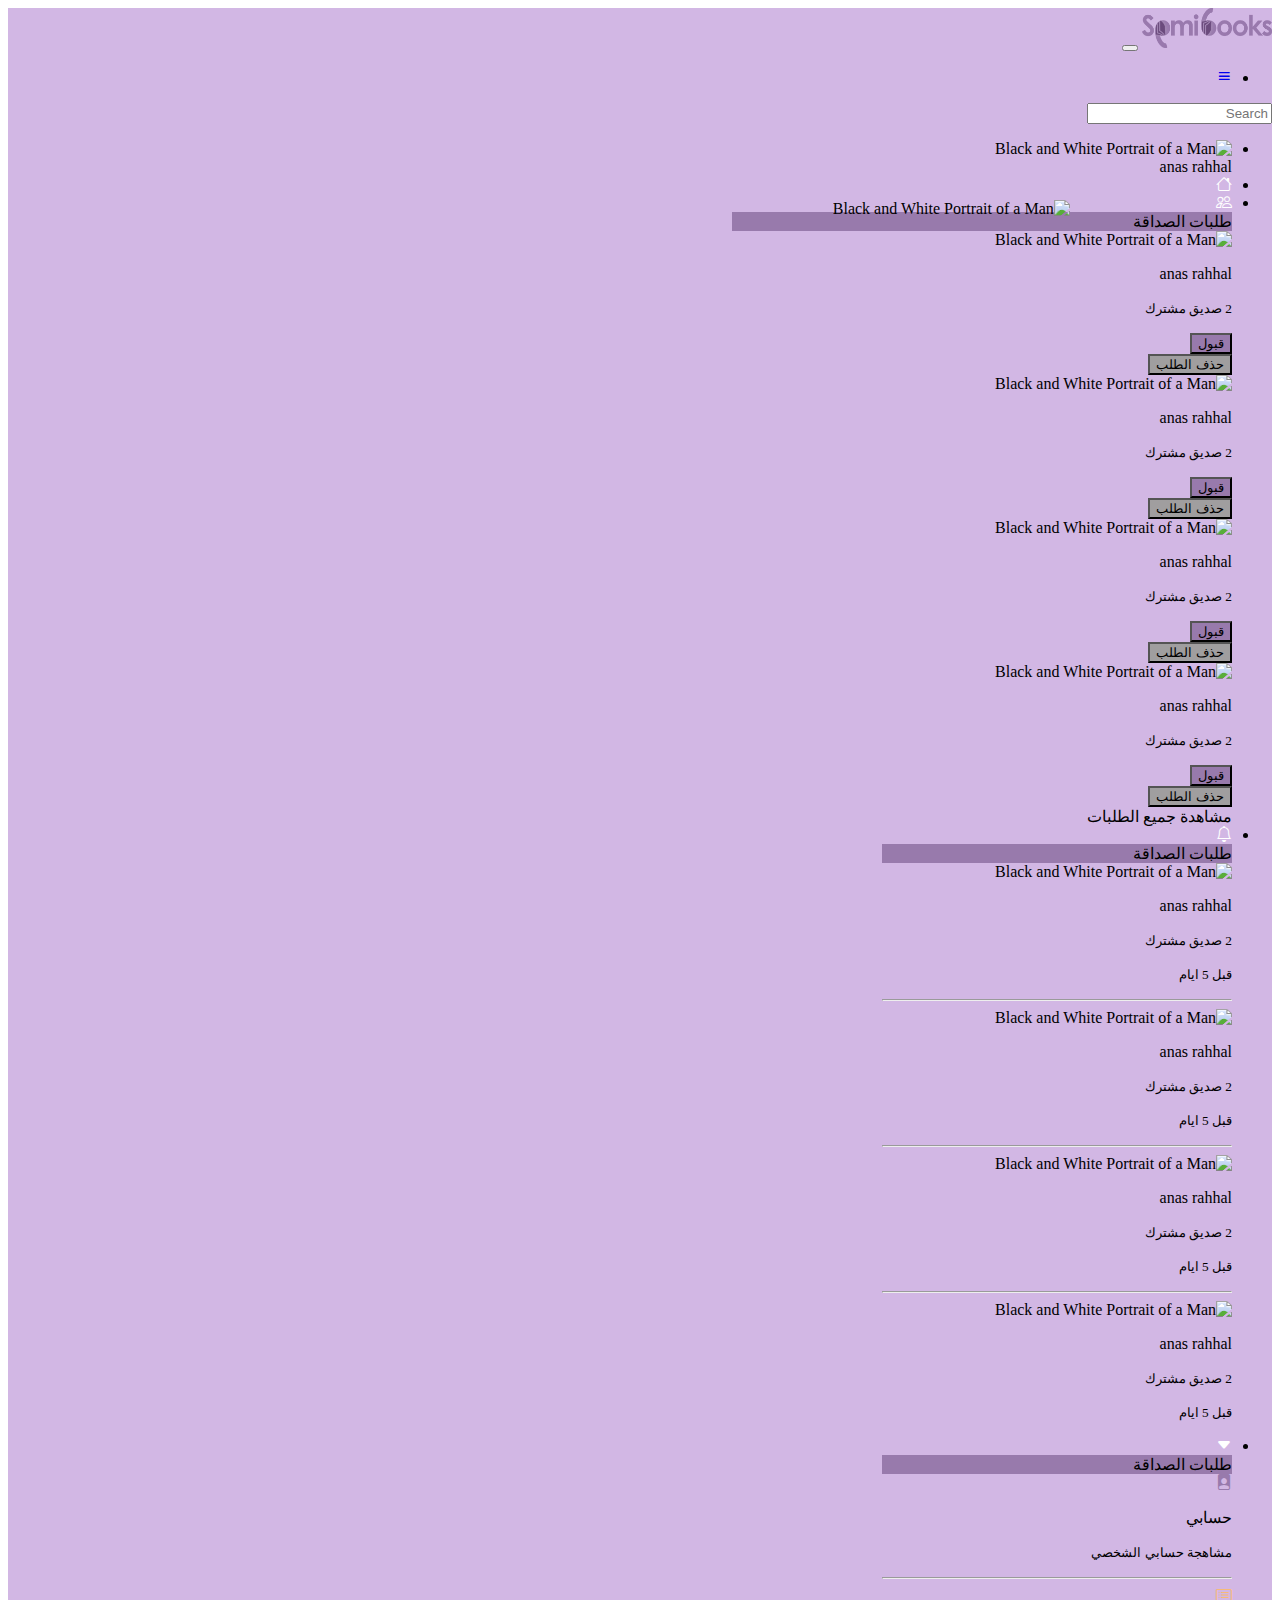
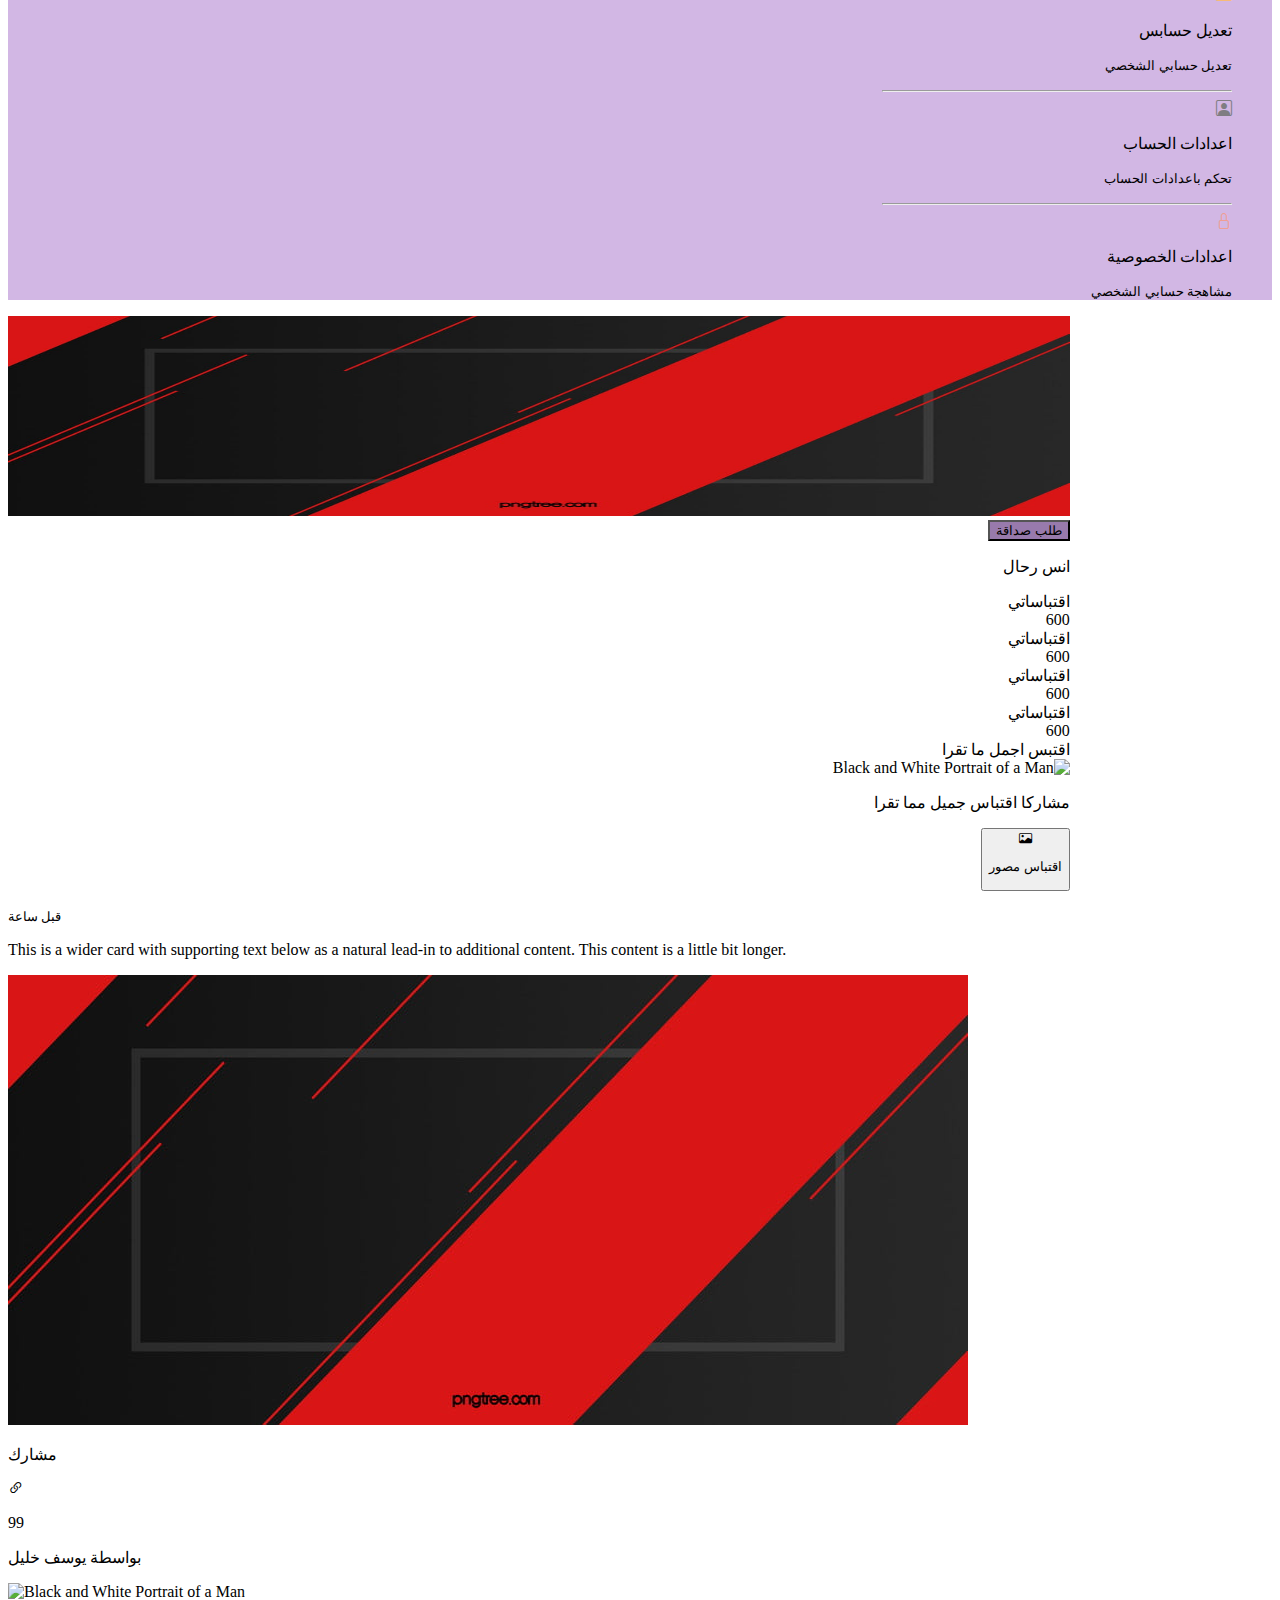
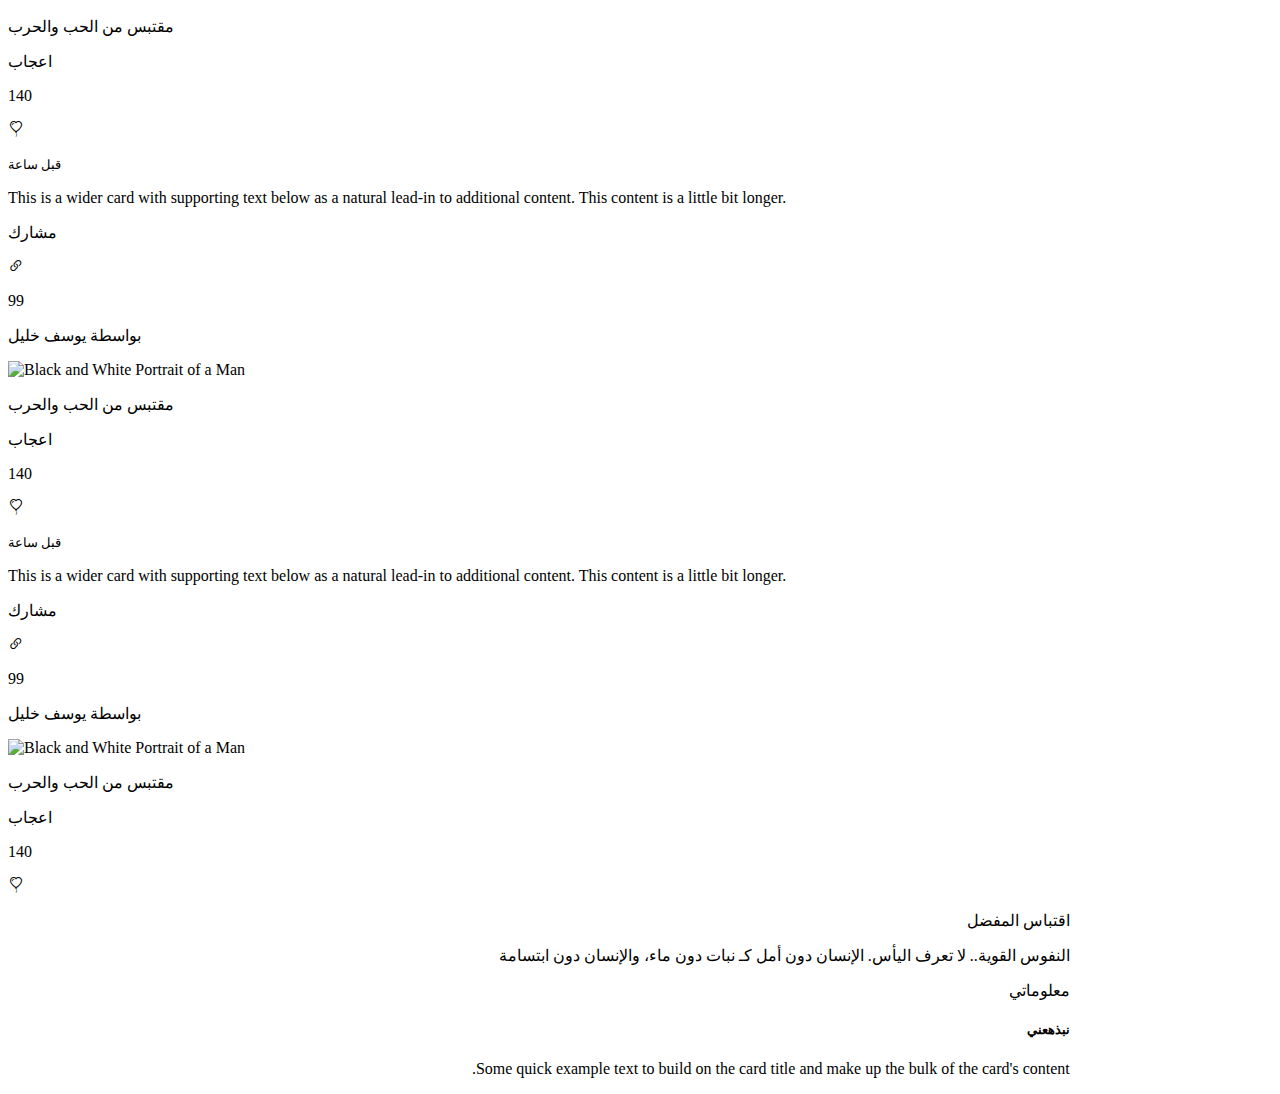
==== semibooks/profile-main.html @ 27ba90a4 "Add files via upload" ====
<!DOCTYPE html>
<html lang="en">
<head>
    <meta charset="UTF-8">
    <meta http-equiv="X-UA-Compatible" content="IE=edge">
    <meta name="viewport" content="width=device-width, initial-scale=1.0">
    <title>profile main</title>
    <link href='https://unpkg.com/boxicons@2.0.7/css/boxicons.min.css' rel='stylesheet'>
    <link rel="stylesheet" href="https://cdn.jsdelivr.net/npm/bootstrap-icons@1.9.1/font/bootstrap-icons.css">
    <link rel="stylesheet" href="https://cdn.jsdelivr.net/npm/bootstrap@5.0.2/dist/css/bootstrap.rtl.min.css" integrity="sha384-gXt9imSW0VcJVHezoNQsP+TNrjYXoGcrqBZJpry9zJt8PCQjobwmhMGaDHTASo9N" crossorigin="anonymous">
</head>
<body class="bg-light">
    <script src="https://cdn.jsdelivr.net/npm/bootstrap@5.0.2/dist/js/bootstrap.bundle.min.js" integrity="sha384-MrcW6ZMFYlzcLA8Nl+NtUVF0sA7MsXsP1UyJoMp4YLEuNSfAP+JcXn/tWtIaxVXM" crossorigin="anonymous"></script>

    <header>
        <nav class="navbar navbar-expand-lg" style="background: #d2b7e4;">
            <div class="container" dir="rtl">
              <img src="img/logo.png" style="width:130px;height:40px;" alt="">
              <button class="navbar-toggler" type="button" data-bs-toggle="collapse" data-bs-target="#navbarSupportedContent" aria-controls="navbarSupportedContent" aria-expanded="false" aria-label="Toggle navigation">
                <span class="navbar-toggler-icon"></span>
              </button>
              <div class="collapse navbar-collapse justify-content-between" id="navbarSupportedContent">
                  <div>
                    <ul class="navbar-nav">
                      <li class="nav-item">
                        <a class="nav-link active" href="#"><i class='bx bx-menu' id="btn" ></i></a>
                       </li>
                    </ul>
                  </div>
                  <div class="w-25">
                    <form class="d-flex" role="search">
                      <input class="form-control me-2" type="search" placeholder="Search" aria-label="Search">
                    </form>
                  </div>
                  <div>
                     <ul class="navbar-nav">  
                       <li>
                            <div class="d-flex justify-content-start mb-1" dir="rtl">
                              <img src="https://mdbcdn.b-cdn.net/img/new/avatars/2.webp"class="rounded-circle"height="40" alt="Black and White Portrait of a Man"loading="lazy"/>
                              <div class="d-flex p-2">anas rahhal</div>
                            </div>
                       </li> 
                       <li class="nav-item dropdown">
                        <a class="nav-link" href="#" id="navbarDropdown" role="button" data-bs-toggle="dropdown" aria-expanded="false">
                          <i class="bi bi-house" style="color: #fff;"></i>
                        </a>
                       </li>
                       <li class="nav-item dropdown">
                        <a class="nav-link" href="#" id="navbarDropdown" role="button" data-bs-toggle="dropdown" aria-expanded="false">
                          <i class="bi bi-people" style="color: #fff;"></i>
                        </a>
                        <div class="dropdown-menu dropdown-menu-end p-0 " style="width: 500px;">
                          <div class="card text-bg-light p-0" dir="rtl">
                            <div class="card-header text-white p-3 fs-5" style="background: #987aac;">طلبات الصداقة</div>
                            <div class="card-body">
                              <div class="row mb-2">
                                <div class="col-6">
                                  <div class="d-flex justify-content-start">
                                    <img src="https://mdbcdn.b-cdn.net/img/new/avatars/2.webp"class="rounded-circle mt-3"height="40" alt="Black and White Portrait of a Man"loading="lazy"/>
                                    <div class="d-flex p-2 flex-column mt-1"><p class="mb-0">anas rahhal</p>
                                      <p class="card-text"><small class="text-muted">2 صديق مشترك</small></p>
                                    </div>
                                  </div>
                                </div>
                                <div class="col-6">
                                  <div class="container">
                                    <div class="row mt-3">
                                      <div class="col-4">
                                        <button type="button" class="btn btn-secondary" style="background: #987aac;">قبول</button>
                                      </div>
                                      <div class="col-8">
                                        <button type="button" class="btn btn-secondary" style="background: #a09e9f;">حذف الطلب</button>
                                      </div>
                                    </div>
                                  </div>
                                </div>
                              </div>
                              <div class="row mb-2">
                                <div class="col-6">
                                  <div class="d-flex justify-content-start">
                                    <img src="https://mdbcdn.b-cdn.net/img/new/avatars/2.webp"class="rounded-circle mt-3"height="40" alt="Black and White Portrait of a Man"loading="lazy"/>
                                    <div class="d-flex p-2 flex-column mt-1"><p class="mb-0">anas rahhal</p>
                                      <p class="card-text"><small class="text-muted">2 صديق مشترك</small></p>
                                    </div>
                                  </div>
                                </div>
                                <div class="col-6">
                                  <div class="container">
                                    <div class="row mt-3">
                                      <div class="col-4">
                                        <button type="button" class="btn btn-secondary" style="background: #987aac;">قبول</button>
                                      </div>
                                      <div class="col-8">
                                        <button type="button" class="btn btn-secondary" style="background: #a09e9f;">حذف الطلب</button>
                                      </div>
                                    </div>
                                  </div>
                                </div>
                              </div>
                              <div class="row mb-2">
                                <div class="col-6">
                                  <div class="d-flex justify-content-start">
                                    <img src="https://mdbcdn.b-cdn.net/img/new/avatars/2.webp"class="rounded-circle mt-3"height="40" alt="Black and White Portrait of a Man"loading="lazy"/>
                                    <div class="d-flex p-2 flex-column mt-1"><p class="mb-0">anas rahhal</p>
                                      <p class="card-text"><small class="text-muted">2 صديق مشترك</small></p>
                                    </div>
                                  </div>
                                </div>
                                <div class="col-6">
                                  <div class="container">
                                    <div class="row mt-3">
                                      <div class="col-4">
                                        <button type="button" class="btn btn-secondary" style="background: #987aac;">قبول</button>
                                      </div>
                                      <div class="col-8">
                                        <button type="button" class="btn btn-secondary" style="background: #a09e9f;">حذف الطلب</button>
                                      </div>
                                    </div>
                                  </div>
                                </div>
                              </div>
                              <div class="row mb-2">
                                <div class="col-6">
                                  <div class="d-flex justify-content-start">
                                    <img src="https://mdbcdn.b-cdn.net/img/new/avatars/2.webp"class="rounded-circle mt-3"height="40" alt="Black and White Portrait of a Man"loading="lazy"/>
                                    <div class="d-flex p-2 flex-column mt-1"><p class="mb-0">anas rahhal</p>
                                      <p class="card-text"><small class="text-muted">2 صديق مشترك</small></p>
                                    </div>
                                  </div>
                                </div>
                                <div class="col-6">
                                  <div class="container">
                                    <div class="row mt-3">
                                      <div class="col-4">
                                        <button type="button" class="btn btn-secondary" style="background: #987aac;">قبول</button>
                                      </div>
                                      <div class="col-8">
                                        <button type="button" class="btn btn-secondary" style="background: #a09e9f;">حذف الطلب</button>
                                      </div>
                                    </div>
                                  </div>
                                </div>
                              </div>
                            </div>
                            <div class="card-footer p-4 bg-white">
                              <div class="justify-content-center text-black-50 fs-5 d-flex">مشاهدة جميع الطلبات</div>
                            </div>
                          </div>
                        </div>
                       </li>
                       <li class="nav-item dropdown">
                        <a class="nav-link" href="#" id="navbarDropdown" role="button" data-bs-toggle="dropdown" aria-expanded="false">
                          <i class="bi bi-bell" style="color: #fff;"></i>
                        </a>
                        <div class="dropdown-menu dropdown-menu-end p-0 " style="width: 350px;">
                          <div class="card text-bg-light p-0" dir="rtl">
                            <div class="card-header text-white p-3 fs-5" style="background: #987aac;">طلبات الصداقة</div>
                            <div class="card-body">
                              <div class="row mb-2">
                                <div class="col-8">
                                  <div class="d-flex justify-content-start">
                                    <img src="https://mdbcdn.b-cdn.net/img/new/avatars/2.webp"class="rounded-circle mt-3"height="40" alt="Black and White Portrait of a Man"loading="lazy"/>
                                    <div class="d-flex p-2 flex-column mt-1"><p class="mb-0">anas rahhal</p>
                                      <p class="card-text"><small class="text-muted">2 صديق مشترك</small></p>
                                    </div>
                                  </div>
                                </div>
                                <div class="col-4">
                                    <p class="card-text mt-4"><small class="text-muted ms-4">قبل 5 ايام</small></p>
                                </div>
                              </div>
                              <hr>
                              <div class="row mb-2">
                                <div class="col-8">
                                  <div class="d-flex justify-content-start">
                                    <img src="https://mdbcdn.b-cdn.net/img/new/avatars/2.webp"class="rounded-circle mt-3"height="40" alt="Black and White Portrait of a Man"loading="lazy"/>
                                    <div class="d-flex p-2 flex-column mt-1"><p class="mb-0">anas rahhal</p>
                                      <p class="card-text"><small class="text-muted">2 صديق مشترك</small></p>
                                    </div>
                                  </div>
                                </div>
                                <div class="col-4">
                                    <p class="card-text mt-4"><small class="text-muted ms-4">قبل 5 ايام</small></p>
                                </div>
                              </div>
                              <hr>
                              <div class="row mb-2">
                                <div class="col-8">
                                  <div class="d-flex justify-content-start">
                                    <img src="https://mdbcdn.b-cdn.net/img/new/avatars/2.webp"class="rounded-circle mt-3"height="40" alt="Black and White Portrait of a Man"loading="lazy"/>
                                    <div class="d-flex p-2 flex-column mt-1"><p class="mb-0">anas rahhal</p>
                                      <p class="card-text"><small class="text-muted">2 صديق مشترك</small></p>
                                    </div>
                                  </div>
                                </div>
                                <div class="col-4">
                                    <p class="card-text mt-4"><small class="text-muted ms-4">قبل 5 ايام</small></p>
                                </div>
                              </div>
                              <hr>
                              <div class="row mb-2">
                                <div class="col-8">
                                  <div class="d-flex justify-content-start">
                                    <img src="https://mdbcdn.b-cdn.net/img/new/avatars/2.webp"class="rounded-circle mt-3"height="40" alt="Black and White Portrait of a Man"loading="lazy"/>
                                    <div class="d-flex p-2 flex-column mt-1"><p class="mb-0">anas rahhal</p>
                                      <p class="card-text"><small class="text-muted">2 صديق مشترك</small></p>
                                    </div>
                                  </div>
                                </div>
                                <div class="col-4">
                                    <p class="card-text mt-4"><small class="text-muted ms-4">قبل 5 ايام</small></p>
                                </div>
                              </div>
                            </div>
                          </div>
                        </div>
                       </li>
                       <li class="nav-item dropdown ">
                            <a class="nav-link" href="#" id="navbarDropdown" role="button" data-bs-toggle="dropdown" aria-expanded="false">
                              <i class="bi bi-caret-down-fill" style="color: #fff;"></i>
                            </a>
                            <div class="dropdown-menu dropdown-menu-end p-0 " style="width: 350px;">
                              <div class="card text-bg-light p-0" dir="rtl">
                                <div class="card-header text-white p-3 fs-5" style="background: #987aac;">طلبات الصداقة</div>
                                <div class="card-body">
                                  <div class="row mb-1">
                                    <div class="col">
                                      <div class="d-flex justify-content-start">
                                        <div class="mt-3" style="color:#987aac;"><i class="bi bi-file-person-fill fs-2"></i></div>
                                        <div class="d-flex p-2 flex-column mt-1 ms-3"><p class="mb-0 fs-5">حسابي</p>
                                          <p class="card-text"><small class="text-muted">مشاهجة حسابي الشخصي</small></p>
                                        </div>
                                      </div>
                                    </div>
                                  </div>
                                  <hr>
                                  <div class="row mb-1">
                                    <div class="col">
                                      <div class="d-flex justify-content-start">
                                        <div class="mt-3" style="color:#f7ba77;"><i class="bi bi-card-list fs-2"></i></div>
                                        <div class="d-flex p-2 flex-column mt-1 ms-3"><p class="mb-0 fs-5">تعديل حسابس</p>
                                          <p class="card-text"><small class="text-muted">تعديل حسابي الشخصي</small></p>
                                        </div>
                                      </div>
                                    </div>
                                  </div>
                                  <hr>
                                  <div class="row mb-1">
                                    <div class="col">
                                      <div class="d-flex justify-content-start">
                                        <div class="mt-3" style="color:#7f7d82;"><i class="bi bi-person-square fs-2"></i></div>
                                        <div class="d-flex p-2 flex-column mt-1 ms-3"><p class="mb-0 fs-5">اعدادات الحساب</p>
                                          <p class="card-text"><small class="text-muted">تحكم باعدادات الحساب</small></p>
                                        </div>
                                      </div>
                                    </div>
                                  </div>
                                  <hr>
                                  <div class="row mb-1">
                                    <div class="col">
                                      <div class="d-flex justify-content-start">
                                        <div class="mt-3" style="color:#f09e92;"><i class="bi bi-lock fs-2"></i></div>
                                        <div class="d-flex p-2 flex-column mt-1 ms-3"><p class="mb-0 fs-5">اعدادات الخصوصية</p>
                                          <p class="card-text"><small class="text-muted">مشاهجة حسابي الشخصي</small></p>
                                        </div>
                                      </div>
                                    </div>
                                  </div>
                                </div>
                              </div>
                            </div>
                       </li>  
                     </ul>
                  </div>
              </div>
            </div>
        </nav>
    </header>
    <section>
      <div class="container-fluid mt-2" style="width: 84%;">
        <div class="bg-white" dir="rtl">
          <img src="img/img.png"  class="img-fluid " style="width:100%;height:200px;" alt="...">
          <div class="d-flex justify-content-between">
            <div class="mx-4 mt-4 mb-4">
            <button type="button" class="btn text-white" style="background:#987aac ;">طلب صداقة</button>
            </div> 
            <div class="" style="right: 500px;">
              <div><img src="https://mdbcdn.b-cdn.net/img/new/avatars/2.webp"class="rounded-circle"height="100" alt="Black and White Portrait of a Man"loading="lazy" style="position:absolute;top:200px;"/></div>
              <div class="mt-4 d-flex justify-content-center"><p class="fs-4">انس رحال</p></div>
            </div>
            <div class="d-flex flex-row mt-3 mx-3">
              <div class="mx-3">
                  <div>اقتباساتي</div>
                  <div class="d-flex justify-content-center">600</div>
              </div>
              <div class="mx-3">
                <div>اقتباساتي</div>
                <div class="d-flex justify-content-center">600</div>
              </div>
              <div class="mx-3">
              <div>اقتباساتي</div>
              <div class="d-flex justify-content-center">600</div>
              </div>
              <div class="mx-3">
            <div>اقتباساتي</div>
            <div class="d-flex justify-content-center">600</div>
              </div>
            </div>
          </div>
        </div>
        <div class="row mt-3">
          <div class="col-xl-8 col-lg-8 col-md-12">
            <div class="card text-bg-light mb-3" dir="rtl">
              <div class="card-header bg-white">اقتبس اجمل ما تقرا</div>
              <div class="card-body">
                <div class="row">
                  <div class="col">
                    <div class="d-flex justify-content-start mb-3">
                      <img src="https://mdbcdn.b-cdn.net/img/new/avatars/2.webp"class="rounded-circle"height="40" alt="Black and White Portrait of a Man"loading="lazy"/>
                      <div class="d-flex p-2"><p class="fs-6 fw-light">مشاركا اقتباس جميل مما تقرا</p></div>
                    </div>
                  </div>
                </div>
              </div>
              <div class="card-footer text-muted bg-white">
                <button type="button" class="btn btn-light d-flex justify-content-start mb-2"><i class="bi bi-card-image"></i>
                  <p class="d-flex fs-6 fw-light">اقتباس مصور</p>
                </button>
              </div>
            </div>
            <div class="card mb-3">
              <div class="card-body">
                <p class="card-text"><small class="text-muted">قبل ساعة</small></p>
                <p class="card-text">This is a wider card with supporting text below as a natural lead-in to additional content. This content is a little bit longer.</p>
                <img src="img/img.png" class="card-img-bottom" alt="...">
                <div class="row mt-2">
                  <div class="col-4">
                    <div class="d-flex justify-content-start">
                      <div class="p-2 d-flex justify-content-start"><p>مشارك</p><i class="bi bi-link-45deg"></i><p>99</p></div>
                    </div>
                  </div>
                  <div class="col-8">
                    <div class="d-flex justify-content-end">
                      <div class="p-2 d-flex justify-content-end"><p>بواسطة يوسف خليل</p>
                        <img src="https://mdbcdn.b-cdn.net/img/new/avatars/2.webp"class="rounded-circle"height="25" alt="Black and White Portrait of a Man"loading="lazy"/>
                      </div>
                      <div class="p-2"><p>مقتبس من الحب والحرب</p></div>
                      <div class="p-2 d-flex justify-content-end"><p>اعجاب</p><p>140</p><i class="bi bi-balloon-heart"></i></div>
                    </div>
                  </div>
                </div>
              </div>
            </div>
            <div class="card mb-3">
              <div class="card-body">
                <p class="card-text"><small class="text-muted">قبل ساعة</small></p>
                <p class="card-text">This is a wider card with supporting text below as a natural lead-in to additional content. This content is a little bit longer.</p>
                <div class="row mt-2">
                  <div class="col-4">
                    <div class="d-flex justify-content-start">
                      <div class="p-2 d-flex justify-content-start"><p>مشارك</p><i class="bi bi-link-45deg"></i><p>99</p></div>
                    </div>
                  </div>
                  <div class="col-8">
                    <div class="d-flex justify-content-end">
                      <div class="p-2 d-flex justify-content-end"><p>بواسطة يوسف خليل</p>
                        <img src="https://mdbcdn.b-cdn.net/img/new/avatars/2.webp"class="rounded-circle"height="25" alt="Black and White Portrait of a Man"loading="lazy"/>
                      </div>
                      <div class="p-2"><p>مقتبس من الحب والحرب</p></div>
                      <div class="p-2 d-flex justify-content-end"><p>اعجاب</p><p>140</p><i class="bi bi-balloon-heart"></i></div>
                    </div>
                  </div>
                </div>
              </div>
            </div>
            <div class="card mb-3">
              <div class="card-body">
                <p class="card-text"><small class="text-muted">قبل ساعة</small></p>
                <p class="card-text">This is a wider card with supporting text below as a natural lead-in to additional content. This content is a little bit longer.</p>
                <div class="row mt-2">
                  <div class="col-4">
                    <div class="d-flex justify-content-start">
                      <div class="p-2 d-flex justify-content-start"><p>مشارك</p><i class="bi bi-link-45deg"></i><p>99</p></div>
                    </div>
                  </div>
                  <div class="col-8">
                    <div class="d-flex justify-content-end">
                      <div class="p-2 d-flex justify-content-end"><p>بواسطة يوسف خليل</p>
                        <img src="https://mdbcdn.b-cdn.net/img/new/avatars/2.webp"class="rounded-circle"height="25" alt="Black and White Portrait of a Man"loading="lazy"/>
                      </div>
                      <div class="p-2"><p>مقتبس من الحب والحرب</p></div>
                      <div class="p-2 d-flex justify-content-end"><p>اعجاب</p><p>140</p><i class="bi bi-balloon-heart"></i></div>
                    </div>
                  </div>
                </div>
              </div>
            </div>
          </div>
          <div class="col-4">
            <div class="card mb-3" dir="rtl">
              <div class="card-header bg-white"><P class="fs-5 mt-1">اقتباس المفضل</P></div>
              <div class="card-body">
                <p class="card-text">النفوس القوية.. لا تعرف اليأس. الإنسان دون أمل كـ نبات دون ماء، والإنسان دون ابتسامة</p>
              </div>
            </div>
            <div class="card mb-3" dir="rtl">
              <div class="card-header bg-white"><P class="fs-5 mt-1">معلوماتي</P></div>
              <div class="card-body">
                <h5 class="card-title">نبذهعني</h5>
                <p class="card-text">Some quick example text to build on the card title and make up the bulk of the card's content.</p>
              </div>
            </div>
          </div>
        </div>
      </div>
    </section>
    
</body>
</html>
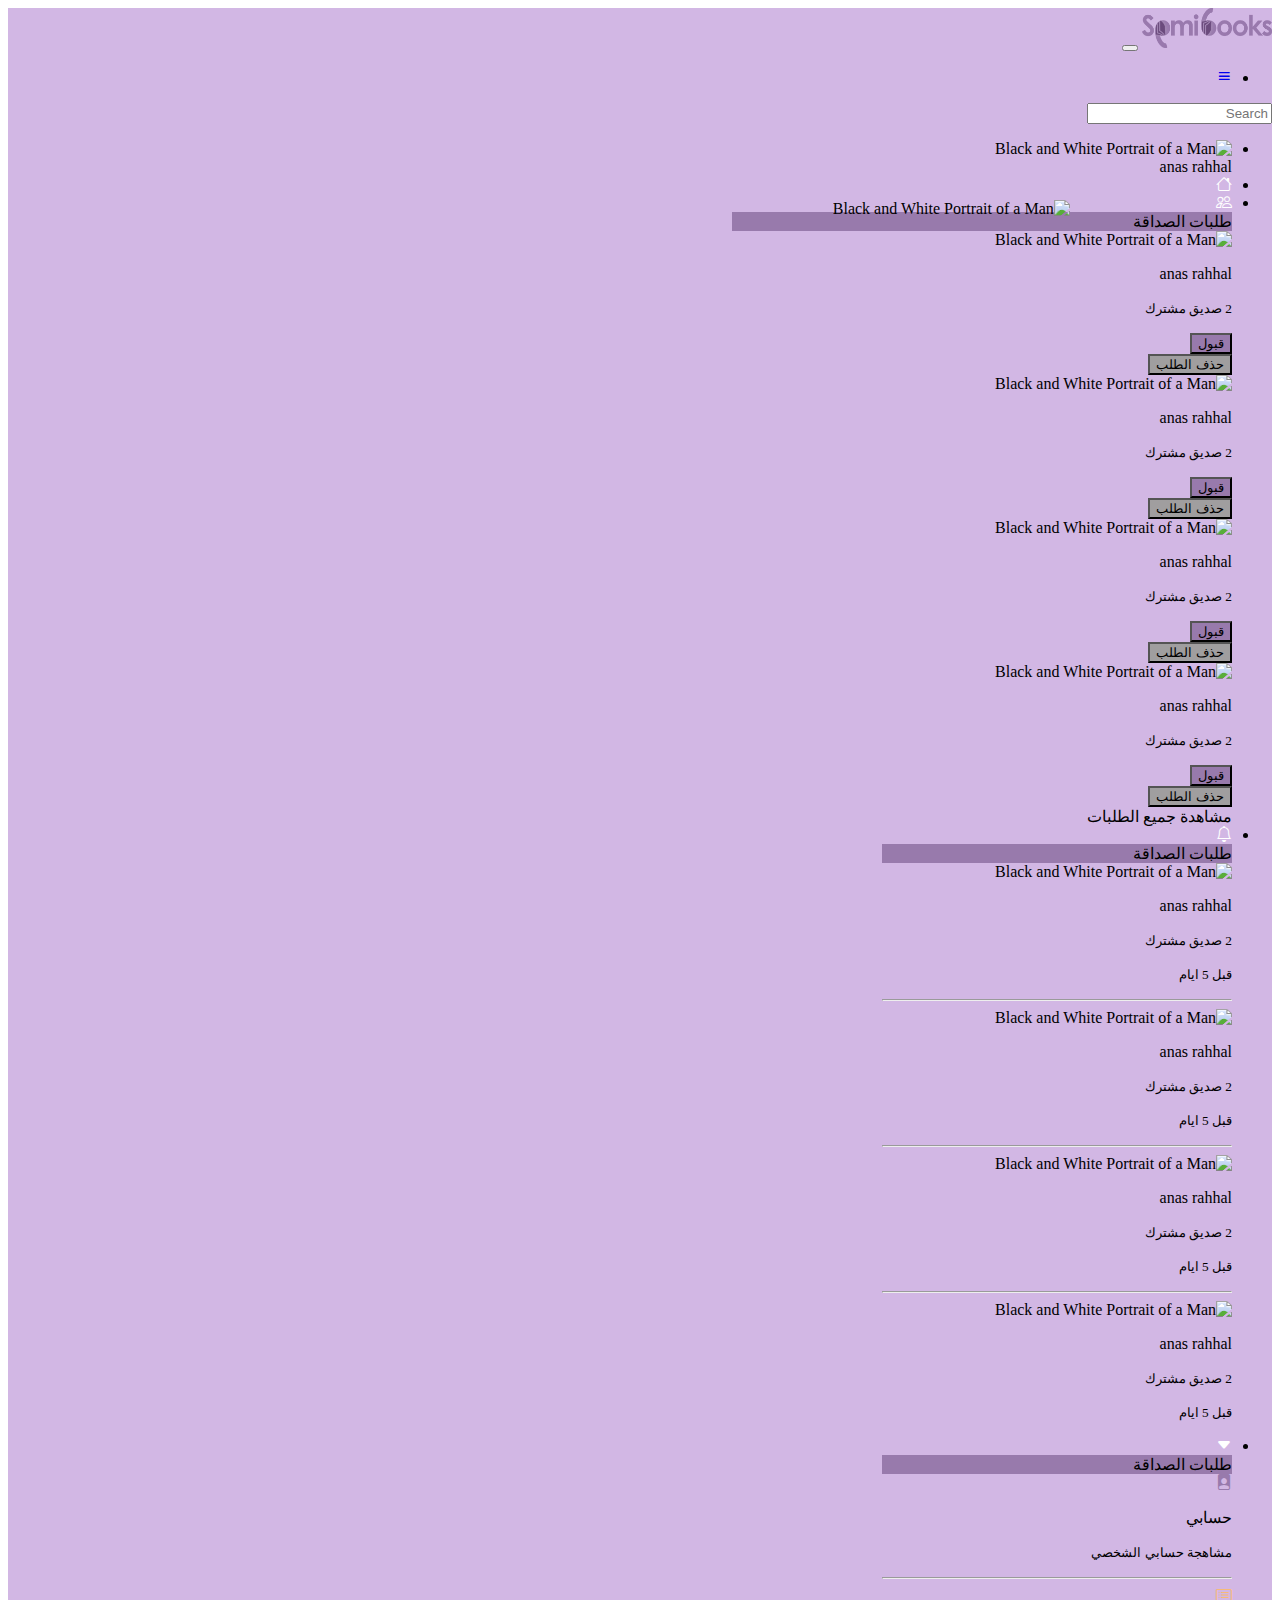
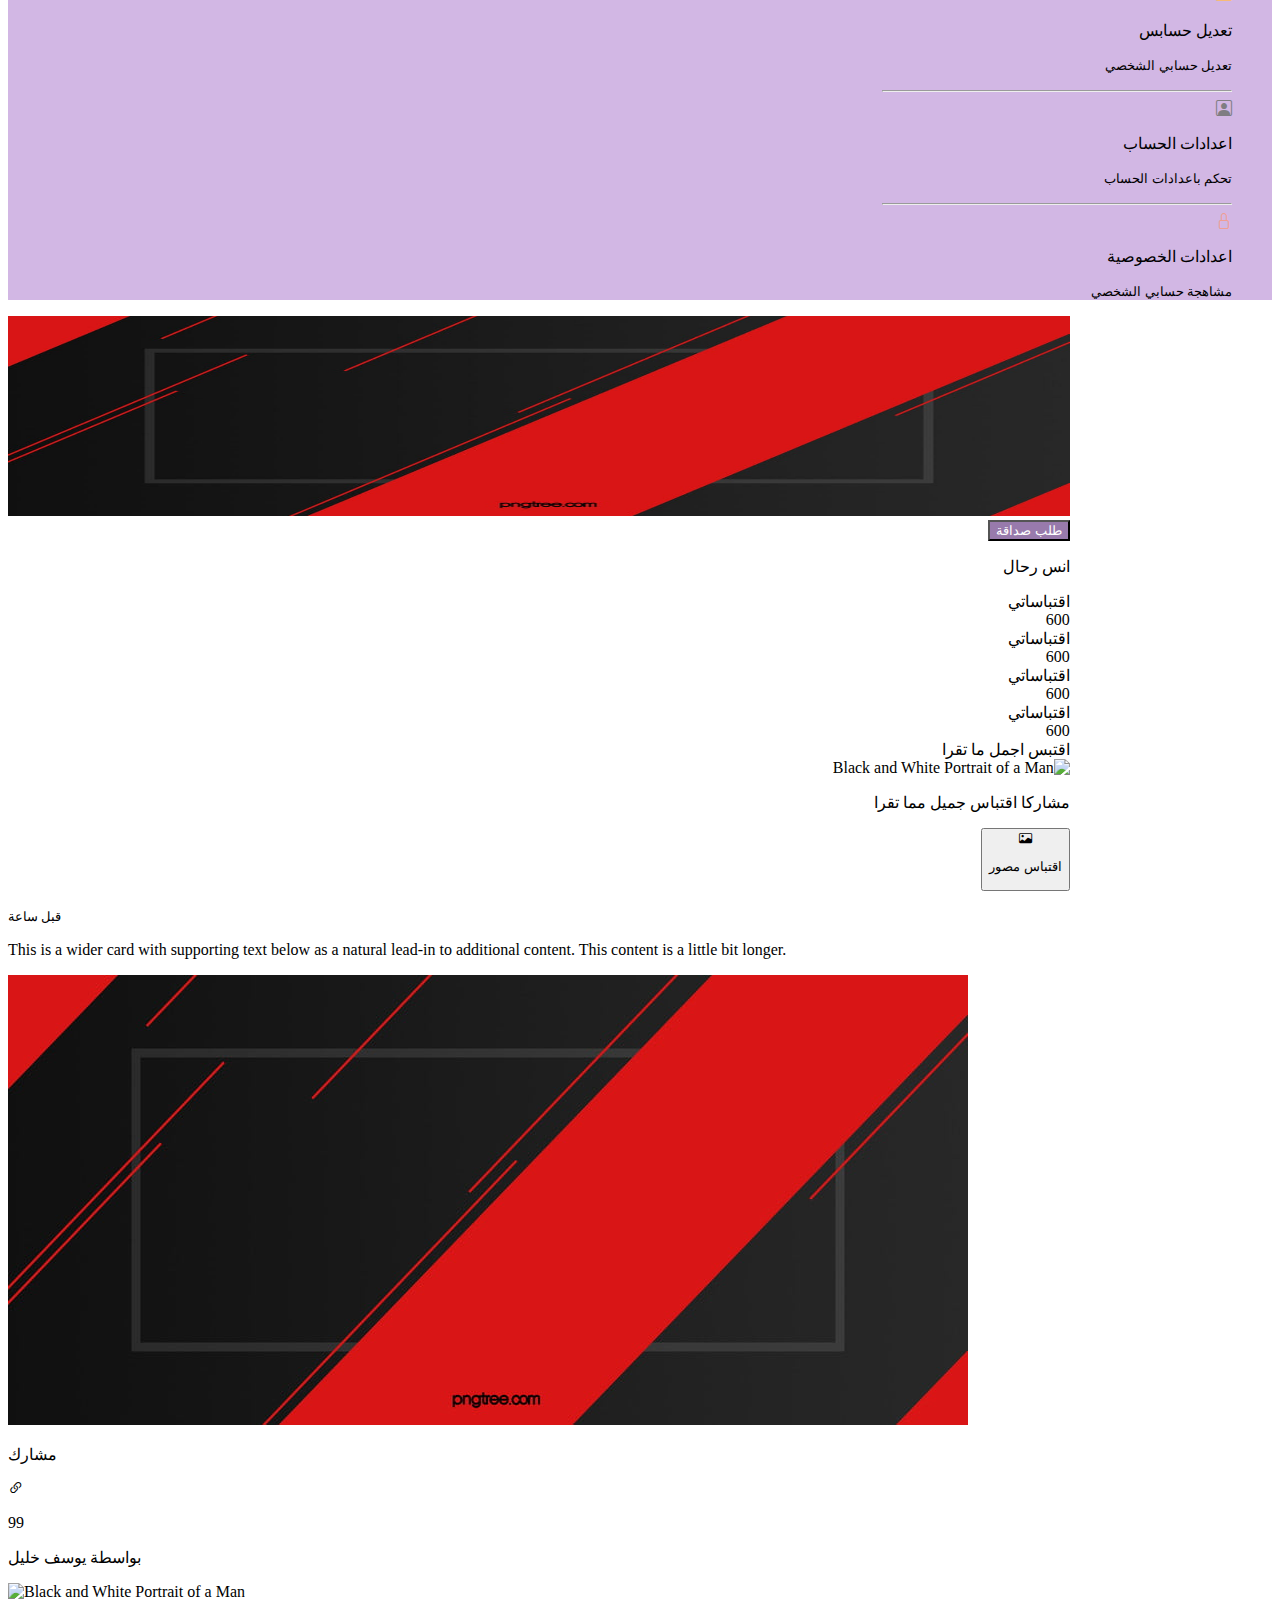
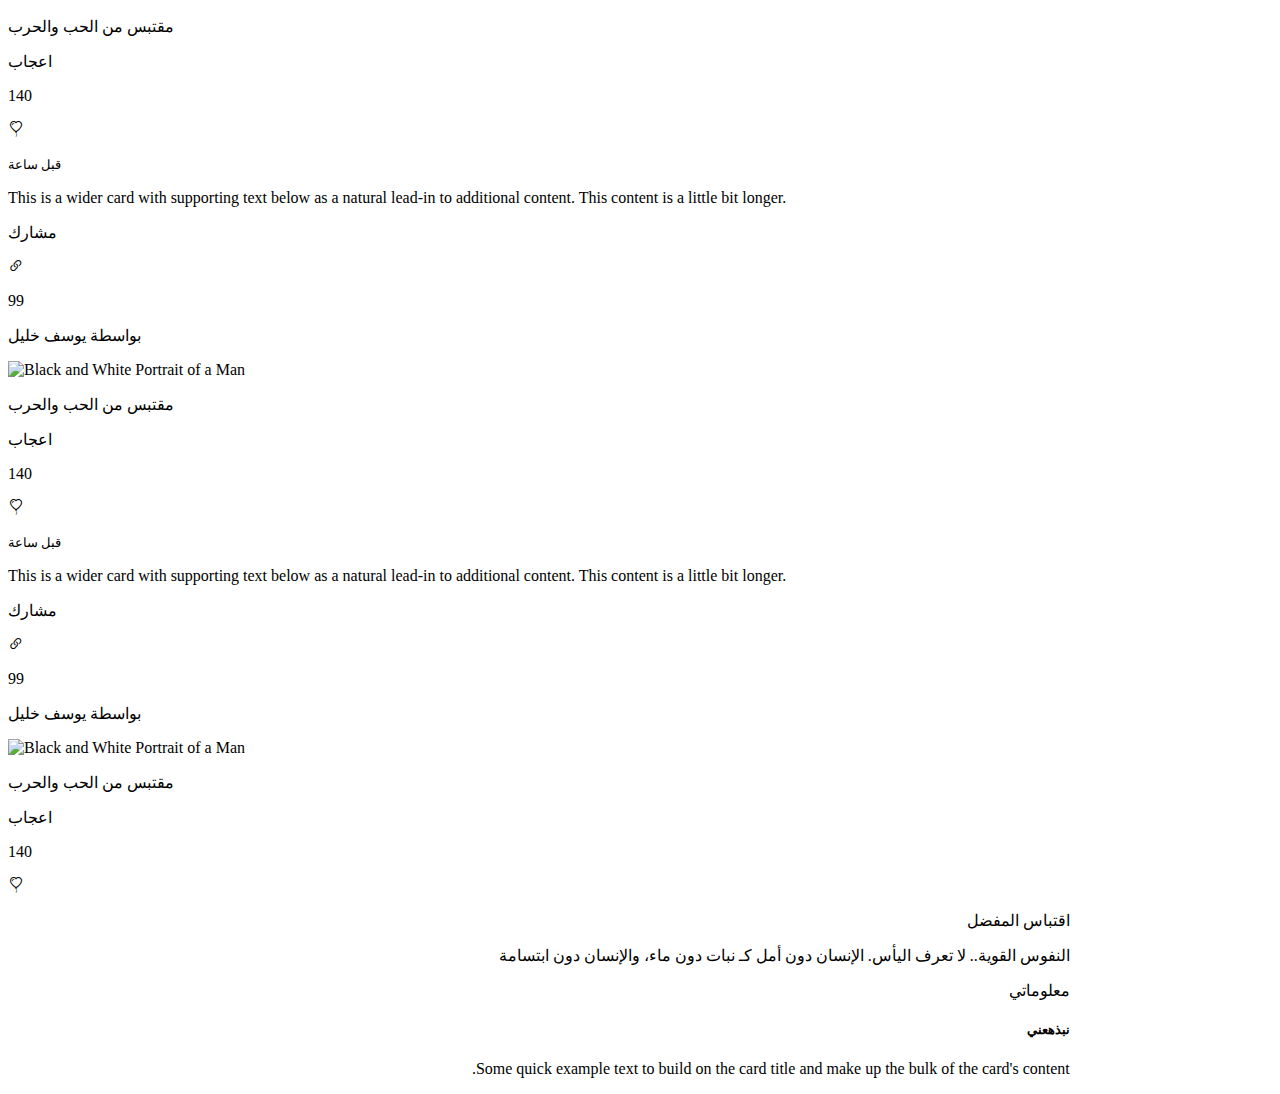
==== commit 7cad1f27: "Add files via upload" ====
--- a/semibooks/profile-main.html
+++ b/semibooks/profile-main.html
@@ -5,6 +5,7 @@
     <meta http-equiv="X-UA-Compatible" content="IE=edge">
     <meta name="viewport" content="width=device-width, initial-scale=1.0">
     <title>profile main</title>
+    <link rel="stylesheet" href="style.css">
     <link href='https://unpkg.com/boxicons@2.0.7/css/boxicons.min.css' rel='stylesheet'>
     <link rel="stylesheet" href="https://cdn.jsdelivr.net/npm/bootstrap-icons@1.9.1/font/bootstrap-icons.css">
     <link rel="stylesheet" href="https://cdn.jsdelivr.net/npm/bootstrap@5.0.2/dist/css/bootstrap.rtl.min.css" integrity="sha384-gXt9imSW0VcJVHezoNQsP+TNrjYXoGcrqBZJpry9zJt8PCQjobwmhMGaDHTASo9N" crossorigin="anonymous">
@@ -282,14 +283,14 @@
           <img src="img/img.png"  class="img-fluid " style="width:100%;height:200px;" alt="...">
           <div class="d-flex justify-content-between">
             <div class="mx-4 mt-4 mb-4">
-            <button type="button" class="btn text-white" style="background:#987aac ;">طلب صداقة</button>
+            <button type="button" class="btn " id="btn-color">طلب صداقة</button>
             </div> 
             <div class="" style="right: 500px;">
               <div><img src="https://mdbcdn.b-cdn.net/img/new/avatars/2.webp"class="rounded-circle"height="100" alt="Black and White Portrait of a Man"loading="lazy" style="position:absolute;top:200px;"/></div>
               <div class="mt-4 d-flex justify-content-center"><p class="fs-4">انس رحال</p></div>
             </div>
             <div class="d-flex flex-row mt-3 mx-3">
-              <div class="mx-3">
+              <div class="mx-3 scaleAnimation">
                   <div>اقتباساتي</div>
                   <div class="d-flex justify-content-center">600</div>
               </div>
--- a/semibooks/style.css
+++ b/semibooks/style.css
@@ -0,0 +1,55 @@
+@media (max-width: 768px) {
+  #mm {
+    display: none;
+  }
+}
+#nav-search {
+  position: relative;
+}
+
+#nav-search #nav-search-result {
+  position: absolute;
+  width: 100%;
+}
+
+.scaleAnimation {
+  transition: all 0.5s ease;
+}
+
+.scaleAnimation:hover {
+  transform: scale(1.1);
+}
+
+#btn-color {
+  background-color: #987aac;
+  color: #fff;
+}
+
+#btn-color:hover {
+  background-color: #fff;
+  color: #987aac;
+  border: 2px solid #987aac;
+}
+
+#btn-color-2 {
+  background-color: #a09e9f;
+  color: #fff;
+}
+
+#btn-color-2:hover {
+  background-color: #fff;
+  color: #a09e9f;
+  border: 2px solid #a09e9f;
+}
+
+#navbar {
+  background-color: #d2b7e4;
+}
+
+#icon {
+  color: #fff;
+}
+
+#card-header {
+  background-color: #987aac;
+}/*# sourceMappingURL=style.css.map */